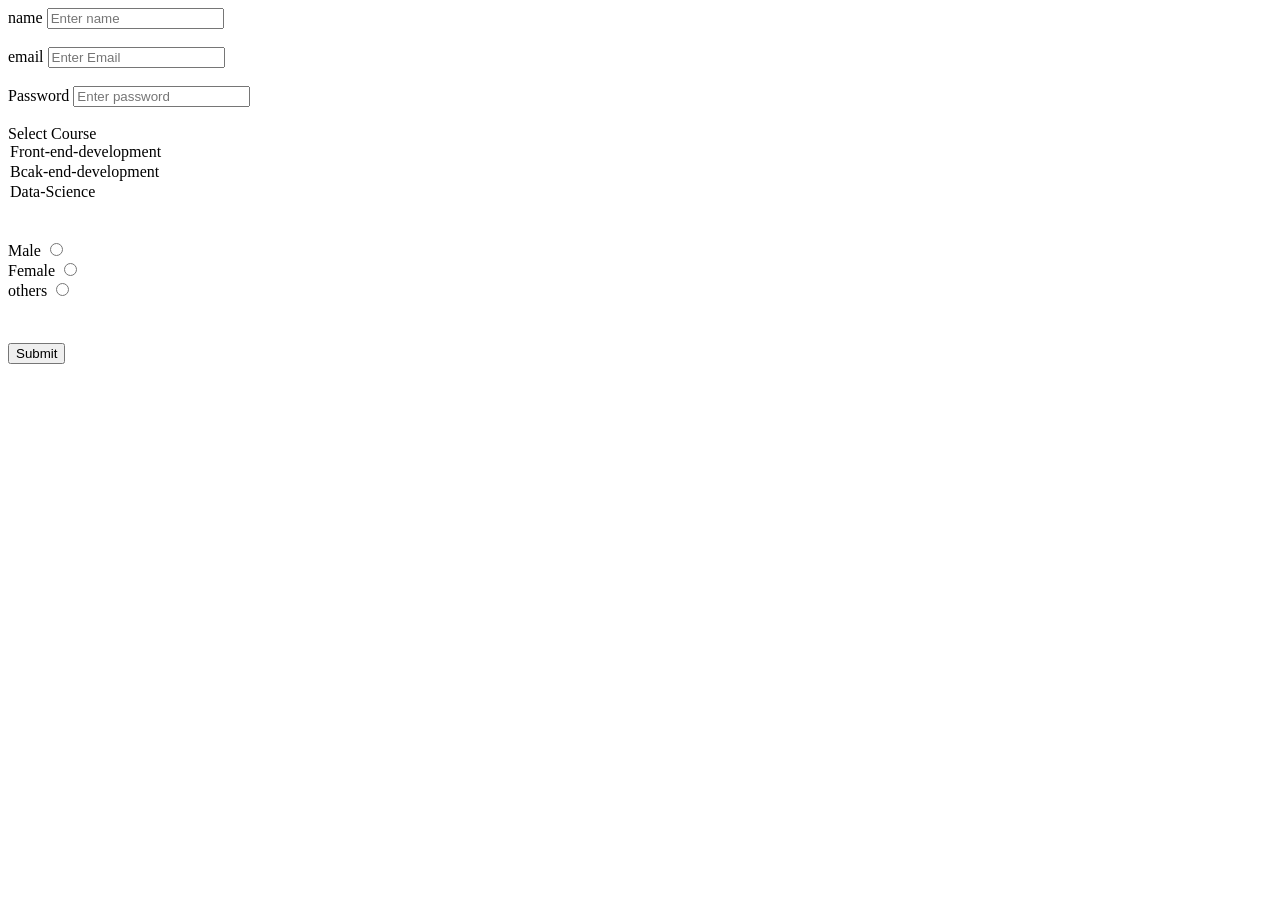
==== Form.html @ 09257b8a "Call back function" ====
<!DOCTYPE html>
<html lang="en">
<head>
    <meta charset="UTF-8">
    <meta name="viewport" content="width=device-width, initial-scale=1.0">
    <title>Document</title>
</head>
<body>
    <form>
        <label for="Name">name</label>
        <input type="text" placeholder="Enter name" required >
        <br><br>
 
         <label for="email">email</label>
        <input type="email" placeholder="Enter Email" required>

        <br><br>

         <label for="password">Password</label>
        <input type="password" placeholder="Enter password" required minlength="8">

        <br><br>
        <label for="Course">Select Course</label>                                                          
        <option  value="Front-end">Front-end-development</option>
        
        <option value="Bcak-end">Bcak-end-development</option>
        <option value="Data-Science">Data-Science</option> 
        <br><br>

        <label for="male">Male</label>
        <input type="radio" name="gender" value="Male">
        <br>
        <label for="female">Female</label>
        <input type="radio" name="gender" value="Female">
        <br>
        <label for="others">others</label>
        <input type="radio" name="gender" value="others">

        <br><br>
        <button style="margin-top: 2%;">Submit</button>
        <!-- jab hum submit button click krte hain to data server ko transfer ho jata hai.-->
    </form>
</body>
</html>
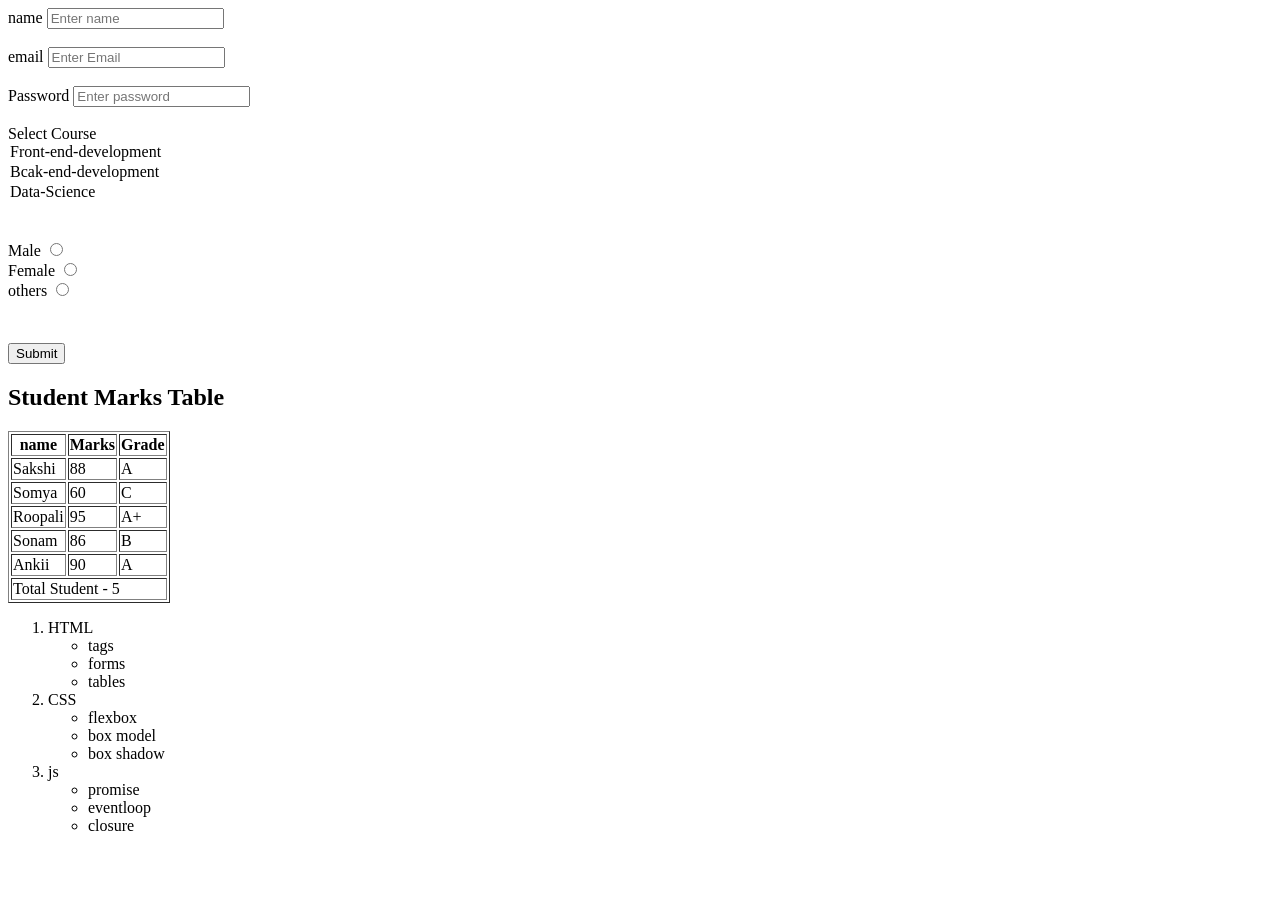
==== commit cf52176c: "filter" ====
--- a/Form.html
+++ b/Form.html
@@ -40,5 +40,77 @@
         <button style="margin-top: 2%;">Submit</button>
         <!-- jab hum submit button click krte hain to data server ko transfer ho jata hai.-->
     </form>
+<!---------------------------------------------------------------------------------------------------------------------------------------->
+
+<h2>Student Marks Table</h2>
+    <table border="1">
+        <thead>
+           <tr>
+            <th>name</th>
+            <th>Marks</th>
+            <th>Grade</th>
+           </tr>
+        </thead>
+
+        <tbody>
+            <tr>
+                <td>Sakshi</td>
+                <td>88</td>
+                <td>A</td>
+            </tr>
+             <tr>
+                <td>Somya</td>
+                <td>60</td>
+                <td>C</td>
+            </tr>
+             <tr>
+                <td>Roopali</td>
+                <td>95</td>
+                <td>A+</td>
+            </tr>
+             <tr>
+                <td>Sonam</td>
+                <td>86</td>
+                <td>B</td>
+            </tr>
+             <tr>
+                <td>Ankii</td>
+                <td>90</td>
+                <td>A</td>
+            </tr>
+        </tbody>
+
+        <tfoot>
+            <tr><td  colspan="3">Total Student - 5</td></tr>
+        </tfoot>
+    </table>
+    <!-------------------------------------------------------------------------------------------------------------------------------->
+
+    <ol>
+        <li>
+            HTML 
+            <ul>
+                <li>tags</li>
+                <li>forms</li>
+                <li>tables</li>
+            </ul>
+        </li>
+      <li>
+            CSS 
+            <ul>
+                <li>flexbox</li>
+                <li>box model</li>
+                <li>box shadow</li>
+            </ul>
+        </li>
+       <li>
+            js 
+            <ul>
+                <li>promise</li>
+                <li>eventloop</li>
+                <li>closure</li>
+            </ul>
+        </li>
+    </ol>
 </body>
 </html>
